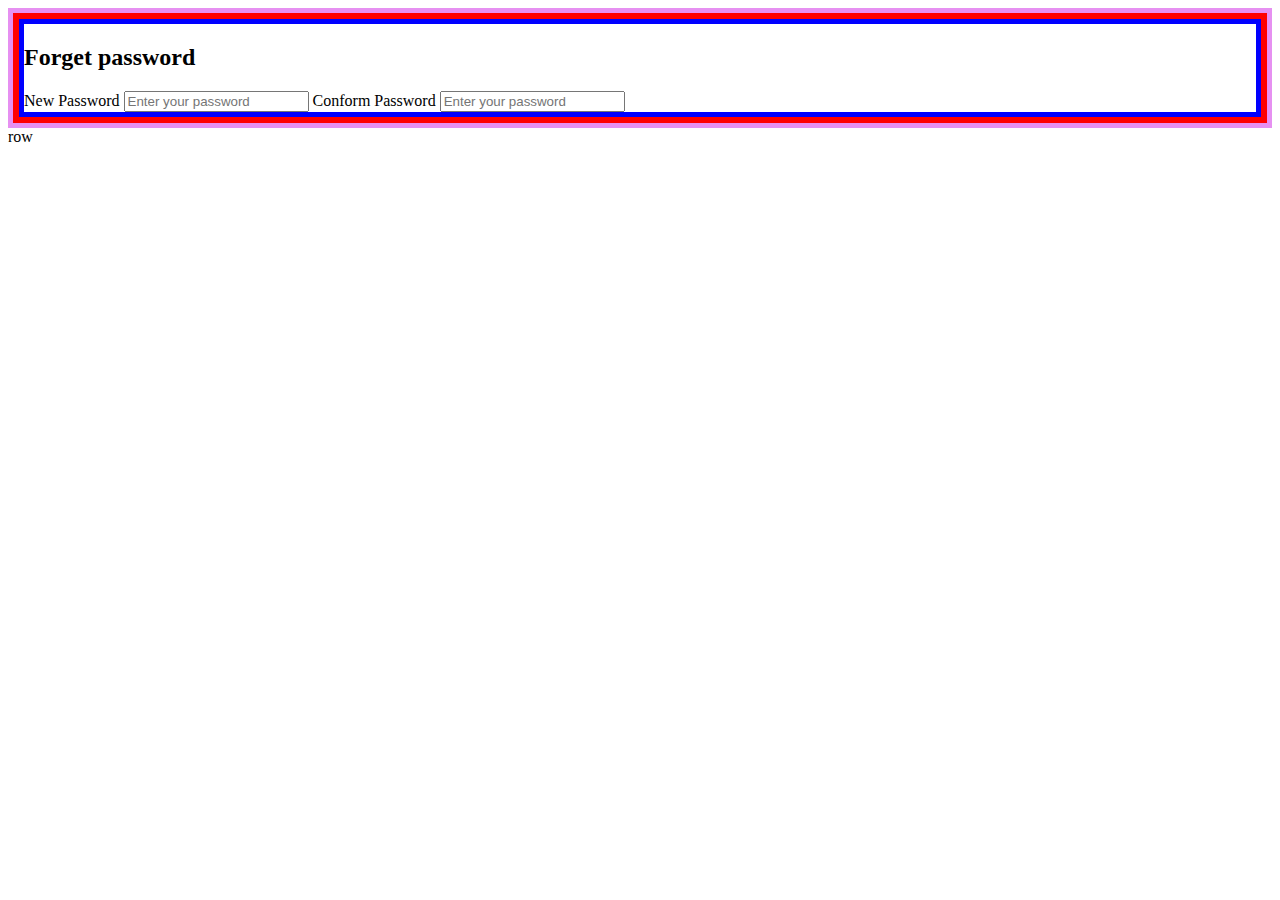
==== password.html @ 333cddc6 "update1" ====
<!DOCTYPE html>
<html lang="en">
  <head>
    <meta charset="UTF-8" />
    <meta name="viewport" content="width=device-width, initial-scale=1.0" />
    <link rel="stylesheet" href="style.css" />
    <link
      href="https://cdn.jsdelivr.net/npm/bootstrap@5.0.2/dist/css/bootstrap.min.css"
      rel="stylesheet"
      integrity="sha384-EVSTQN3/azprG1Anm3QDgpJLIm9Nao0Yz1ztcQTwFspd3yD65VohhpuuCOmLASjC"
      crossorigin="anonymous"
    />

    <title>Document</title>
  </head>
  <body>
    <div class="container org">
      <div class="row-reverse red">
        <div class="col-sm-3 m-auto blu">
          <h2>Forget password</h2>
          <label for="email" class="">New Password </label>
          <input t ype="email" placeholder="Enter your password" />
          <label for="email" class="">Conform Password </label>
          <input t ype="email" placeholder="Enter your password" />
        </div>
      </div>
    </div>
    row
  </body>
</html>
---- style.css ----
/* * {
  background-color: black;
} */
.org {
  border: 5px solid rgb(230, 144, 241);
}
.red {
  border: 6px solid red;
}
.blu {
  border: 5px solid blue;
}
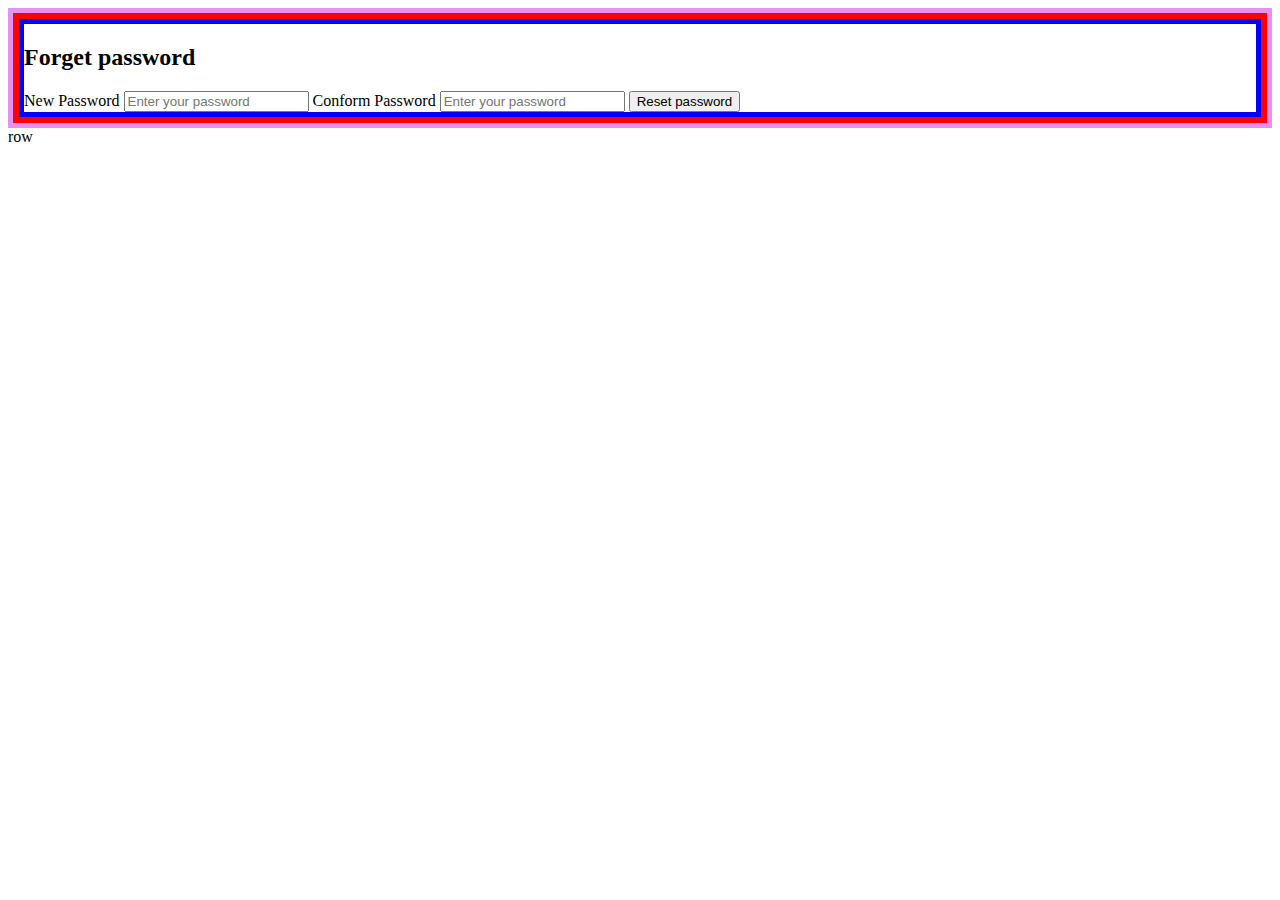
==== commit 50b46e52: "update1.1" ====
--- a/password.html
+++ b/password.html
@@ -15,13 +15,14 @@
   </head>
   <body>
     <div class="container org">
-      <div class="row-reverse red">
+      <div class="row-reverse mt-5 red">
         <div class="col-sm-3 m-auto blu">
           <h2>Forget password</h2>
           <label for="email" class="">New Password </label>
           <input t ype="email" placeholder="Enter your password" />
-          <label for="email" class="">Conform Password </label>
+          <label for="email" class="mt-2">Conform Password </label>
           <input t ype="email" placeholder="Enter your password" />
+          <button class="btn btn-success mt-3">Reset password</button>
         </div>
       </div>
     </div>
